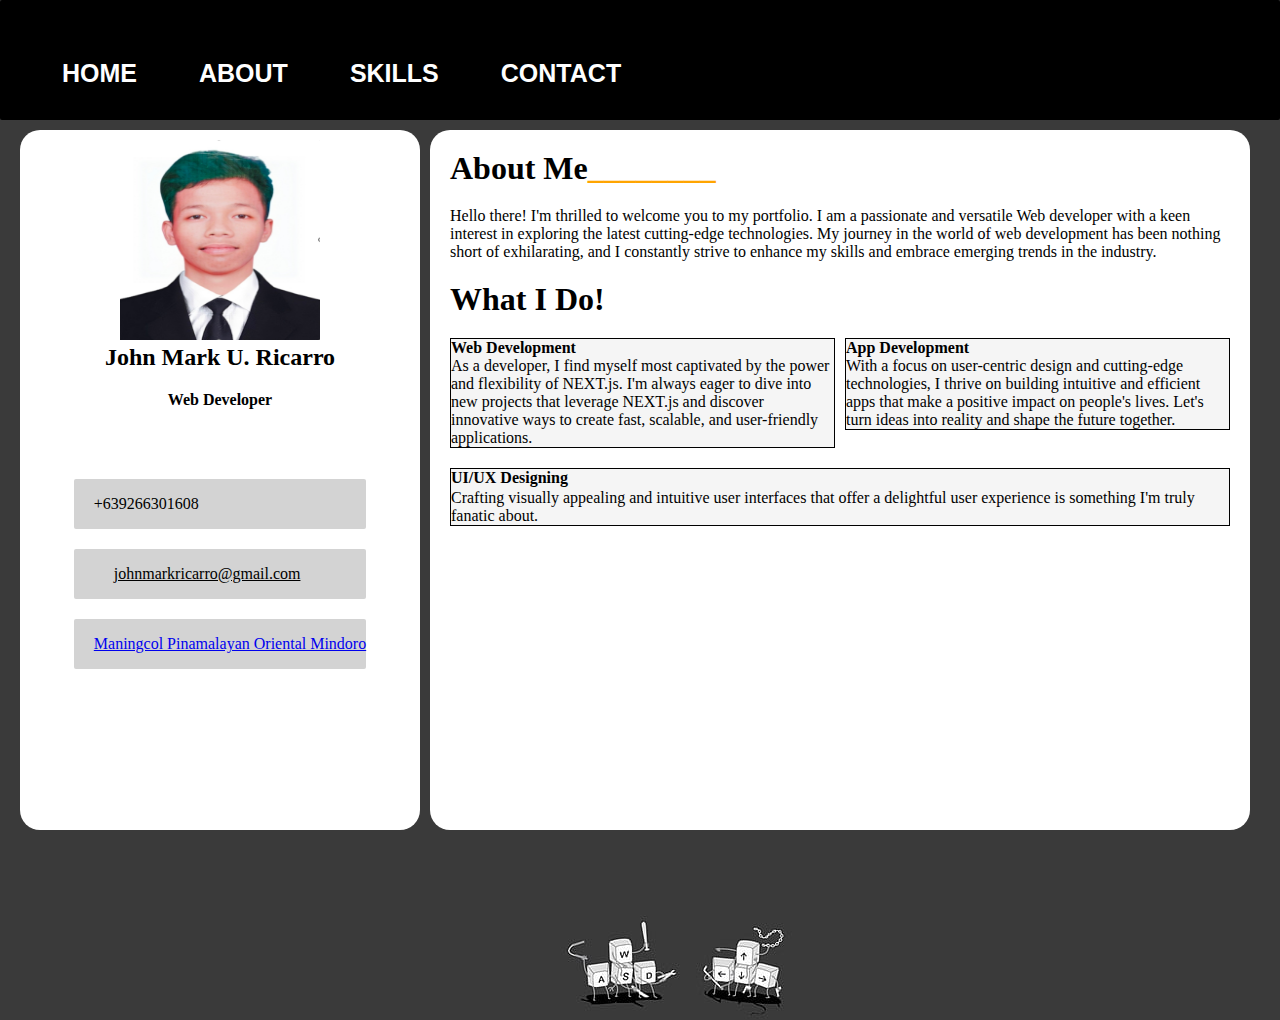
==== page1.html @ 82f9e048 "i.t" ====
<!DOCTYPE html>
<html lang="en">

<head>
  <title>Ricarro's Portfolio-1</title>
  <meta name="viewport" content="width=device-width, initial-scale=1.0">
  <link rel="stylesheet" href="about.css">
  <link rel="stylesheet" href="https://cdnjs.cloudflare.com/ajax/libs/font-awesome/6.5.2/css/all.min.css"
    integrity="sha512-SnH5WK+bZxgPHs44uWIX+LLJAJ9/2PkPKZ5QiAj6Ta86w+fsb2TkcmfRyVX3pBnMFcV7oQPJkl9QevSCWr3W6A=="
    crossorigin="anonymous" referrerpolicy="no-referrer" />
</head>

<body>
  <div class="navbar">
    <ul class="navlist">
      <li><a href="index.html">HOME</a></li>
      <li><a href="#">ABOUT</a></li>
      <li><a href="page2.html">SKILLS</a></li>
      <li><a href="page3.html">CONTACT</a></li>
     
    </ul>
  </div>

  <div class="main">
      <div class="profile">
        <div class="image">
          <img src="IMG_20240217_072959.jpg" width="200" height="200">
        </div>

        <div class="profile-name">
          <div>
            <h2>John Mark U. Ricarro</h2>
          </div>

          <div>
            <h4>Web Developer</h4>
          </div>

          <div class="icon">

            <a href="https://www.facebook.com/johnmark.ricarro.5"><span class="fa-brands fa-square-facebook"></span></a>
            <a
              href="https://l.facebook.com/l.php?u=https%3A%2F%2Ftwitter.com%2FJay_em65%3Ft%3DB43A9MyGHAZFovZ1pjGf9A%26s%3D09%26fbclid%3DIwZXh0bgNhZW0CMTAAAR2A351WWO5sSlwquPJTgu-U3c_YpXLqvXfcXnMSE3vOWqSZamNz0bpEegE_aem_Afu19GyUY5FEfxMAtZ6OfB8IUYmsWOADBkA8K2Z60GzA4Wjtw-BOgkbJ8t-Q3aP-Wf-4DwlpPNTlSIMVF-l5rbcr&h=AT0NaKrnTJzHVlfJHIJFdyxRJ6_5RZlCJ2RyYOOYyvqKwssuAK6fEg5YhLmNIAAkjizbBnlN1Q3nf9zK6js8cx4u169Nv_d7SDE8hivtKDIZQ1a4dWN4HjhMZljMZvrQjZIzjw"><span
                class="fa-brands fa-twitter"></span></a>
            <a href="https://github.com/JayEmm12"><span class="fa-brands fa-square-github">
                <ss /span></a>


            <span class="button_ _icon">
          </div>

        </div>

        <div class="info">
          <div class="phone">
            <div><i class="fa-solid fa-mobile-screen"></i> +639266301608</div>
          </div>
          <div class="email">
            <div> <i class="fa-solid fa-envelope"></i> <a
                href="johnmarkricarro@gmail.com">johnmarkricarro@gmail.com</a> </div>
          </div>
          <div class="location">
            <div><i class="fa-solid fa-location-dot"></i><a href="https://maps.app.goo.gl/DSAhsSyM38nYXVq67"> Maningcol
                Pinamalayan Oriental Mindoro</a></div>
          </div>
        </div>
      </div>

      <div class="about-me">
        <div class="line">
          <h1>About Me<span>________</span></h1>
        </div>

        <div class="rec3">
          <p>Hello there! I'm thrilled to welcome you to my portfolio. I am a passionate and versatile
            Web developer with a keen interest in exploring the latest cutting-edge technologies.
            My journey in the world of web development has been nothing short of exhilarating, and
            I constantly strive to enhance my skills and embrace emerging trends in the industry.
          </p>
        </div>

        <h1>What I Do!</h1>

        <div class="row">
          <div class="column">
            <div class="card">
              <b><i class="fa-solid fa-code"></i> <span>Web Development</span></b>
              <p>As a developer, I find myself most captivated by the power and flexibility of NEXT.js. I'm always eager
                to dive into new projects that leverage NEXT.js and discover innovative ways to create fast, scalable,
                and user-friendly applications.</p>
            </div>
          </div>


          <div class="column">
            <div class="card">
              <b><i class="fa-brands fa-instagram"></i> <span>App Development</span></b>
              <p>With a focus on user-centric design and cutting-edge technologies, I thrive on building intuitive and
                efficient apps that make a positive impact on people's lives. Let's turn ideas into reality and shape
                the future together.</p>

            </div>
          </div>
        </div>

        <div class="row">
          <div class="column">
            <div class="card">
              <b><h4>UI/UX Designing</h4></b>
              <p>Crafting visually appealing and intuitive user interfaces that offer a delightful user experience is
                something I'm truly fanatic about.</p>
            </div>
          </div>
        </div>
      </div>

    </div>




</body>

</html>
---- about.css ----
* {
    margin: 0;
    padding: 0;
    box-sizing: border-box;
  }

  
  
  .main {
    min-height: 100vh;
    width: 100%;
    /*background-image: url(da.jpg);*/
    background-size: contain;
    display: flex;
    flex-direction: row;
    gap: 10px;
    padding: 10px 20px;
    
   
  }
  body{
    background-image: url(da.jpg);
   
  }
  
  .content h1 {
    margin-top: 150px;
    display: flex;
    font-size: 3.5rem;
    flex-direction: column;
    justify-content: center;
    align-items: center;
    color: white;
  }

  .content h2 {
    margin-top: 20px;
    display: flex;
    font-size: 2.5rem;
    flex-direction: column;
    justify-content: center;
    align-items: center;
    color: white;
  }
  
  .navbar {
    position: sticky;
    z-index: 10;
    top: 0;
    min-width:100%;
    height: 120px;
    border-radius: 2px;
    display: flex;
    justify-content: space-between;
    align-items:center;
    background-color: black;
  }
  
  ul {
    display: flex;
    justify-content: start;
  
  }
  ul li {
    list-style: none;
    margin-left: 62px;
    margin-top: 27px;
    font-size: 25px;
  }
  
  ul li a {
    text-decoration: none;
    color: #fff;
    font-family: Arial;
    font-weight: bold;
    transition: 0.4s ease-in-out;
  }
  
  ul li a:hover {
    color: red;
  }

  /*.button {
    position: absolute;
    width: 50px;
    height: 50px;
    margin-top: 50px;
    margin-left: 10px;
  
    color: blue;
  }*/
  
  .profile {
    display: flex;
    flex-direction: column;
    align-items: center;
    padding: 10px;
    width: 400px;
    height: 700px;
    /* left: 200px; */
    top: 300px;
    background: #ffffff;
    box-shadow: 0px 0px 0px rgba(0, 0, 0, 0.25);
    border-radius: 20px;
  }*/
  
  .rec1 {
  
    margin-top: 220px;
    margin-left: 30px;
    position: absolute;
    width: 350px;
    height: 350px;
  
    background: #bbcbe1;
    border-radius: 20px;
  }
  
  .phone {
    margin-top: 50px;
    width: 10wh;
    height: 50px;
    border-radius: 2px;
    display: flex;
    justify-content: space-between;
    align-items: center;
    background-color: lightgrey;
  }
  .phone p {
    margin-left: 20px;
    color: #0b0909;
  }
  .phone i {
    margin-left: 20px;
    margin-top: 20px;
    color: red;
  }
  
  .email {
    margin-top: 20px;
    width: 10wh;
    height: 50px;
    border-radius: 2px;
    display: flex;
    justify-content: space-between;
    align-items: center;
    background-color: lightgrey;
  }
  .email i {
    margin-left: 20px;
    color: red;
  }
  .email a {
    margin-left: 20px;
    color: black;
  }
  .location {
    margin-top: 20px;
    width: 10wh;
    height: 50px;
    border-radius: 2px;
    display: flex;
    justify-content: space-between;
    align-items: center;
    background-color: lightgrey;
  }
  .location i {
    margin-left: 20px;
    color: red;
  }
  .location p {
    display: flex;
    margin-left: 20px;
    color: #0b0909;
  }
  .about-me {
    padding: 20px 20px;
    display: flex;
    gap: 20px;
    flex-direction: column;
    width: 820px;
    height: 700px;
    background: #ffffff;
    box-shadow: 0px 0px 0px rgba(0, 0, 0, 0.25);
    border-radius: 20px;
  }
  
  .line h1 span {
    color: orange;
  }
  .line p {
    margin-top: 30px;
  }
  
  .do h1 {
    display: flex;
    flex-direction: row;
    justify-content: center;
    align-items: center;
    padding: 10px;
    gap: 10px;
  
    position: absolute;
    width: 191px;
    height: 60px;
    margin-top: 100px;
  }
  .web{
    position: absolute;
    width: 300px;
    height: 169px;
    margin-top: 80px;

    background: whitesmoke;

  }
  .web i{
    width: 24px;
    height: 24px;
    margin-left: 20px;
    margin-top: 10px;
    color: red;
  }
  .web span{
    /* Web Development */

width: 226px;
height: 20px;

font-family: 'Poppins';
font-style: normal;
font-weight: 600;
font-size: 24px;
line-height: 20px;
/* identical to box height, or 83% */

color: #000000;


/* Inside auto layout */
flex: none;
order: 1;
flex-grow: 0;

  }
  .web p {
    width: 283px;
    height: 120px;
    
    font-family: 'Raleway';
    font-style: normal;
    font-weight: 400;
    font-size: 14px;
    line-height: 20px;
    /* or 143% */
    letter-spacing: 0.025em;
    
    color: #000000;
    
    
    /* Inside auto layout */
    flex: none;
    order: 1;
    flex-grow: 0;
  }
  
 
  
  .icon {
    display: flex;
    gap: 10px;
    flex-direction: row;
    align-items: center;
  }
  
  .profile-name {
    display: flex;
    place-items: center;
    gap: 20px;
    flex-direction: column;
  }
  
  .app i{
    width: 24px;
    height: 24px;
    margin-left: 20px;
    margin-top: 10px;
    color: red;
  }
  .app span{
    width: 221px;
height: 20px;

font-family: 'Poppins';
font-style: normal;
font-weight: 600;
font-size: 24px;
line-height: 20px;
/* identical to box height, or 83% */

color: #000000;


/* Inside auto layout */
flex: none;
order: 1;
flex-grow: 0;
  }
  .app p{
    width: 274px;
height: 120px;

font-family: 'Raleway';
font-style: normal;
font-weight: 400;
font-size: 14px;
line-height: 20px;
/* or 143% */
letter-spacing: 0.025em;

color: #000000;


/* Inside auto layout */
flex: none;
order: 1;
flex-grow: 0;
  }

/* .ui span{ 
  position: absolute;
  width: 206px;
  height: 40px;
  left: 49px;
  top: 24px;
  
  font-family: 'Poppins';
  font-style: normal;
  font-weight: 600;
  font-size: 24px;
  line-height: 40px;

  letter-spacing: 0.025em;
  
  color: #000000;
  
  

  flex: none;
  order: 2;
  flex-grow: 0;
  z-index: 2;
  
} */
.ui p{
  position: absolute;
  width: 300px;
  height: 80px;
  left: 18px;
  top: 64px;
  
  font-family: 'Raleway';
  font-style: normal;
  font-weight: 400;
  font-size: 14px;
  line-height: 20px;
  /* or 143% */
  letter-spacing: 0.025em;
  
  color: #000000;
  
  
  /* Inside auto layout */
  flex: none;
  order: 3;
  flex-grow: 0;
  z-index: 3;
  
}


.col-1 {width: 8.33%;}
.col-2 {width: 16.66%;}
.col-3 {width: 25%;}
.col-4 {width: 33.33%;}
.col-5 {width: 41.66%;}
.col-6 {width: 50%;}
.col-7 {width: 58.33%;}
.col-8 {width: 66.66%;}
.col-9 {width: 75%;}
.col-10 {width: 83.33%;}
.col-11 {width: 91.66%;}
.col-12 {width: 100%;}

.row{
  display: flex;
  gap: 10px;
}

.column{
  float: left;
  flex: 50%;
}

.column-1{
  float: left;
  flex: 50%;
}

.card{
  border: 1px solid black;
  background-color: whitesmoke;
}

.card i{
  color: red;
}

.skills{
  padding: 20px 20px;
    display: flex;
    gap: 20px;
    flex-direction: column;
    width: 820px;
    height: 700px;
  
    background: #ffffff;
    box-shadow: 0px 0px 0px rgba(0, 0, 0, 0.25);
    border-radius: 20px;
}
.row1{
  display: flex;
  gap: 10px;
  margin-top: 100px;
  ;
}

/* .row2{ 
  display: flex;
  gap: 10px;
  margin-top: 5px;

 } */

.row3{ 
  display: flex;
  gap: 10px;
  margin-top: 150px;

  
} 
.column .card h4{
  width: 226px;
  height: 20px;
}


  
  
  @media screen and (max-width: 600px) {
   
    

  .main{
    display: flex;
    flex-direction: column;
    align-items: center;
    padding: 20px 50px;
    
  }

  .about-me {
    display: flex;
    gap: 20px;
    max-width: 100%;
    max-height: 100%;
    flex-direction: column;
    box-shadow: 0px 0px 0px rgba(0, 0, 0, 0.25);
    border-radius: 20px;
  }
  .skills {
    display: flex;
    gap: 20px;
    max-width: 100%;
    max-height: 100%;
    flex-direction: column;
    box-shadow: 0px 0px 0px rgba(0, 0, 0, 0.25);
    border-radius: 20px;
  }

  .profile {
    display: flex;
    flex-direction: column;
    align-items: center;
    padding: 10px;
    max-width: 100%;
    /* left: 200px; */
 ;
  }

  .navbar .navlist li a{
    font-size: 12px;
  }
  
  
  
  
   
  }

  @media screen and (max-width: 600px) {
   
    .main{
      
      display: flex;
      flex-direction: column;
      align-items: center;
      padding: 20px 50px;
      
    }
  
    .about-me {
      display: flex;
      gap: 20px;
      flex-direction: column;
      width: auto;
      height: auto;
      box-shadow: 0px 0px 0px rgba(0, 0, 0, 0.25);
      border-radius: 20px;
    }
    .skills {
      display: flex;
      gap: 20px;
      max-width: 100%;
      max-height: 100%;
      flex-direction: column;
      box-shadow: 0px 0px 0px rgba(0, 0, 0, 0.25);
      border-radius: 20px;
    }
  
    .profile {
      display: flex;
      flex-direction: column;
      align-items: center;
      padding: 10px;
      max-width: 100%;
      /* left: 200px; */
   ;
    }
  
    .navbar .navlist li a{
      font-size: 12px;
    }
  }
    
    @media screen and (max-width: 600px) {
   
    

    .main{
    
      display: flex;
      flex-direction: column;
      align-items: center;
      padding: 20px 50px;
      
    }
  
    .about-me {
      display: flex;
      gap: 20px;
      flex-direction: column;
      width: auto;
      height: auto;
      box-shadow: 0px 0px 0px rgba(0, 0, 0, 0.25);
      border-radius: 20px;
    }
    .skills {
      display: flex;
      gap: 20px;
      max-width: 100%;
      max-height: 100%;
      flex-direction: column;
      box-shadow: 0px 0px 0px rgba(0, 0, 0, 0.25);
      border-radius: 20px;
    }
  
    .profile {
      display: flex;
      flex-direction: column;
      align-items: center;
      padding: 10px;
      max-width: 100%;
      /* left: 200px; */
   ;
    }
  
    .navbar .navlist li a{
      font-size: 12px;
    }
    }
    
    @media screen and (max-width: 600px) {
   
    

      .main{
        
        display: flex;
        flex-direction: column;
        align-items: center;
        padding: 20px 50px;
        
      }
    
       .about-me { 
        display: flex;
        gap: 20px;
        flex-direction: column;
        width: auto;
        height: auto;
        box-shadow: 0px 0px 0px rgba(0, 0, 0, 0.25);
         border-radius: 20px; 
      }
      .skills {
        display: flex;
        gap: 20px;
        max-width: 100vw;
        max-height: 100%;
        flex-direction: column;
        box-shadow: 0px 0px 0px rgba(0, 0, 0, 0.25);
        border-radius: 20px;
      }
    
      .profile {
        display: flex;
        flex-direction: column;
        align-items: center;
        padding: 10px;
        max-width: 100%;
        /* left: 200px; */
     ;
      }
    
      .navbar .navlist li a{
        font-size: 12px;
      }
    }
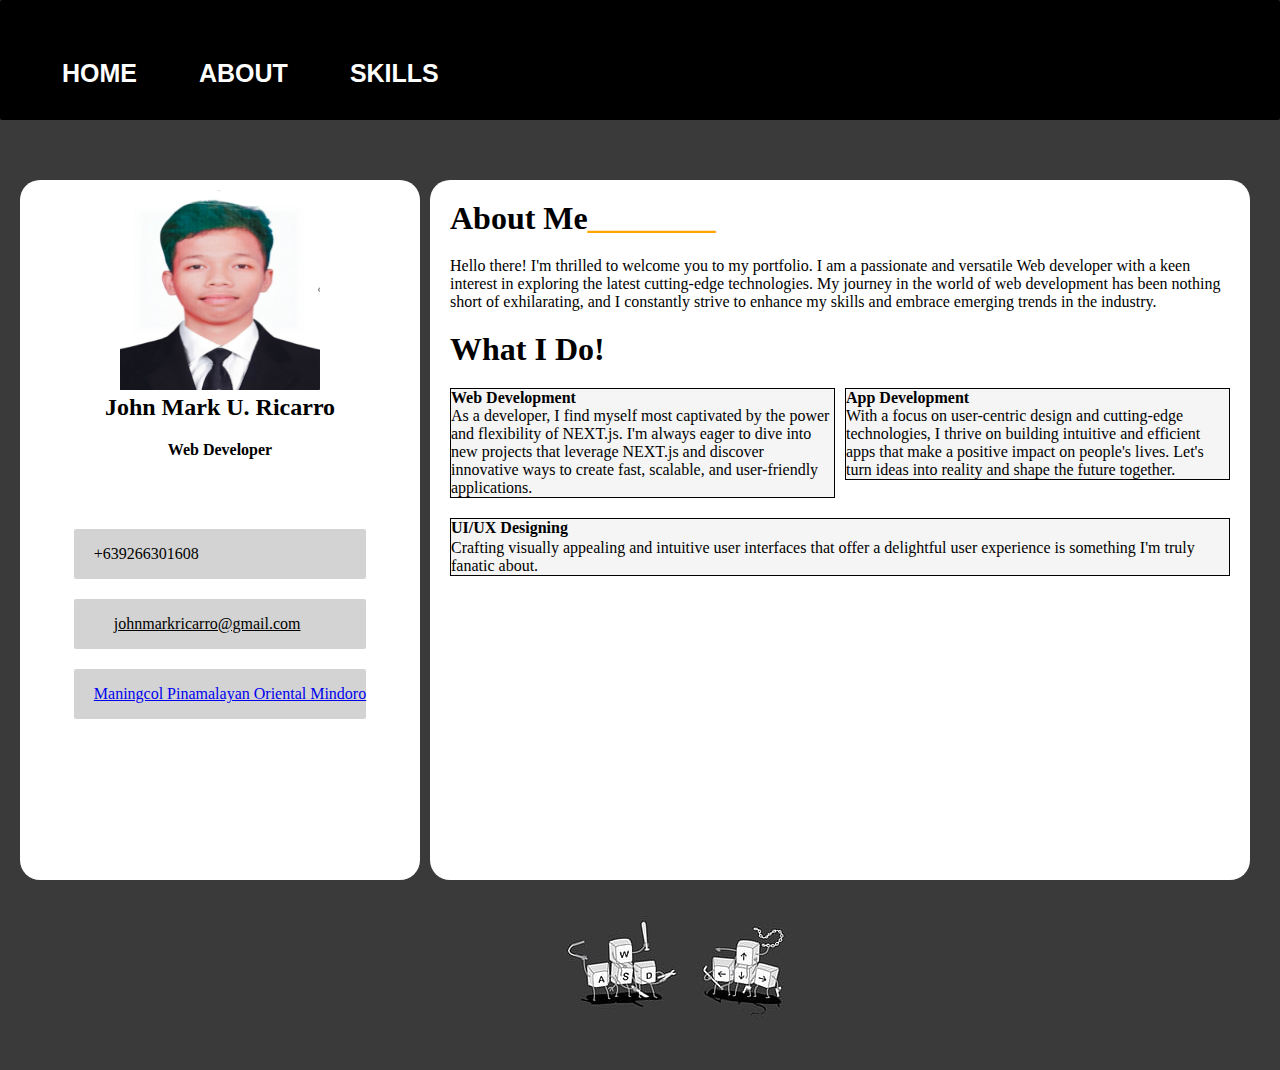
==== commit 9221028f: "vbnhj" ====
--- a/page1.html
+++ b/page1.html
@@ -16,7 +16,7 @@
       <li><a href="index.html">HOME</a></li>
       <li><a href="#">ABOUT</a></li>
       <li><a href="page2.html">SKILLS</a></li>
-      <li><a href="page3.html">CONTACT</a></li>
+      
      
     </ul>
   </div>
@@ -116,7 +116,7 @@
 
     </div>
 
-
+    <script src="burger.js"></script>
 
 
 </body>
--- a/about.css
+++ b/about.css
@@ -8,6 +8,7 @@
   
   .main {
     min-height: 100vh;
+    margin-top: 50px;
     width: 100%;
     /*background-image: url(da.jpg);*/
     background-size: contain;
@@ -47,7 +48,8 @@
     position: sticky;
     z-index: 10;
     top: 0;
-    min-width:100%;
+    min-width:none;
+    width: ;
     height: 120px;
     border-radius: 2px;
     display: flex;
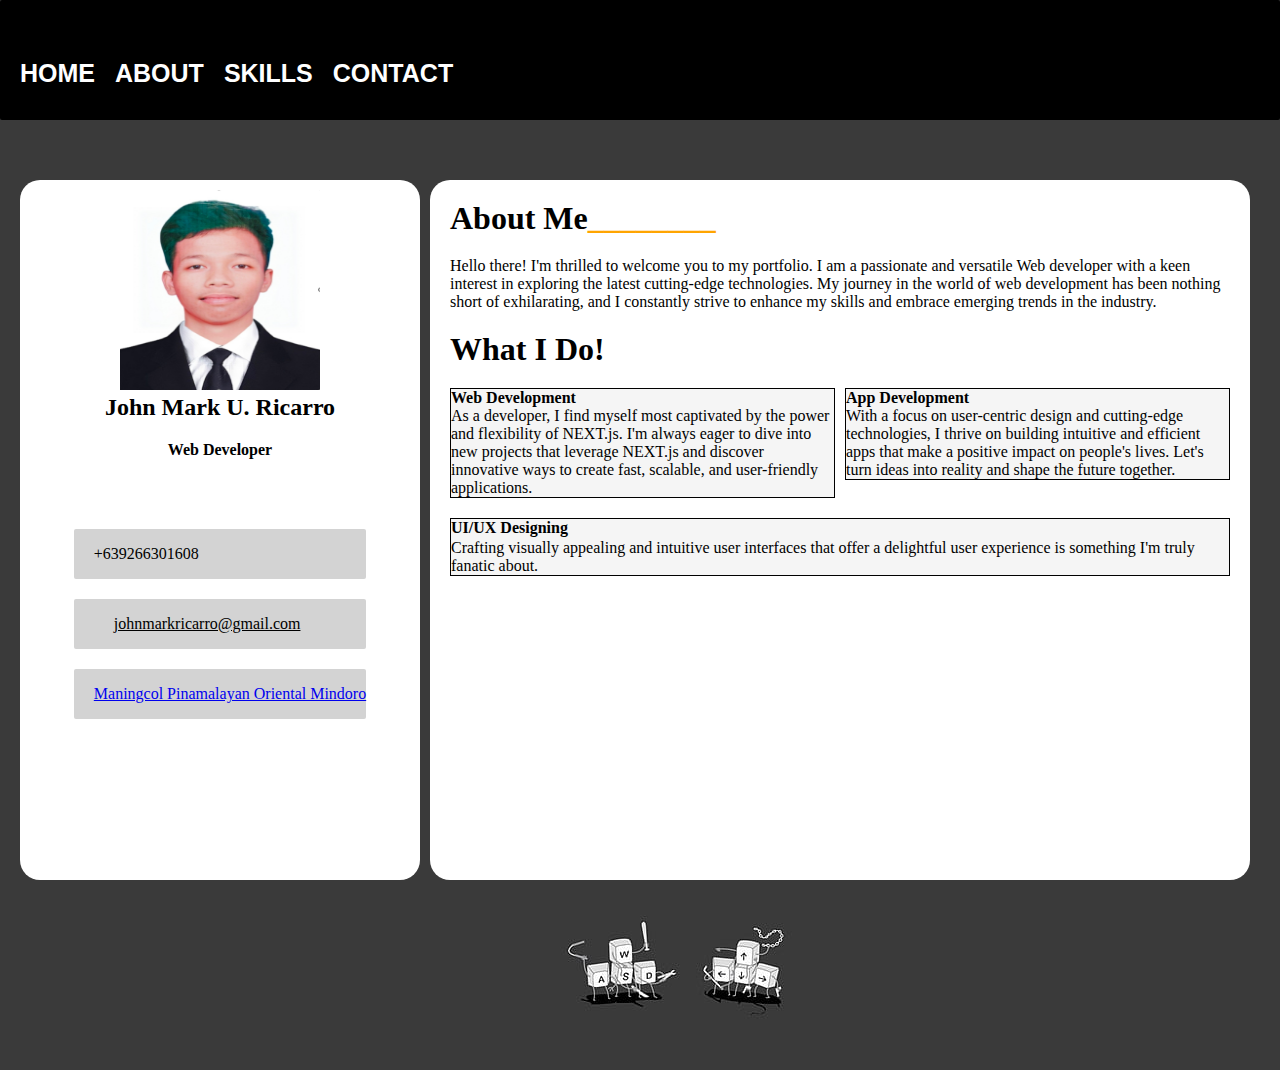
==== commit 0b761717: "bvbv" ====
--- a/page1.html
+++ b/page1.html
@@ -16,9 +16,9 @@
       <li><a href="index.html">HOME</a></li>
       <li><a href="#">ABOUT</a></li>
       <li><a href="page2.html">SKILLS</a></li>
-      
-     
+      <li><a href="page3.html">CONTACT</a></li>
     </ul>
+    
   </div>
 
   <div class="main">
@@ -116,7 +116,7 @@
 
     </div>
 
-    <script src="burger.js"></script>
+  
 
 
 </body>
--- a/about.css
+++ b/about.css
@@ -16,9 +16,9 @@
     flex-direction: row;
     gap: 10px;
     padding: 10px 20px;
-    
-   
-  }
+  }
+
+  
   body{
     background-image: url(da.jpg);
    
@@ -49,7 +49,6 @@
     z-index: 10;
     top: 0;
     min-width:none;
-    width: ;
     height: 120px;
     border-radius: 2px;
     display: flex;
@@ -65,7 +64,7 @@
   }
   ul li {
     list-style: none;
-    margin-left: 62px;
+    margin-left: 20px;
     margin-top: 27px;
     font-size: 25px;
   }
@@ -433,7 +432,7 @@
 .row1{
   display: flex;
   gap: 10px;
-  margin-top: 100px;
+  margin-top: 10px;
   ;
 }
 
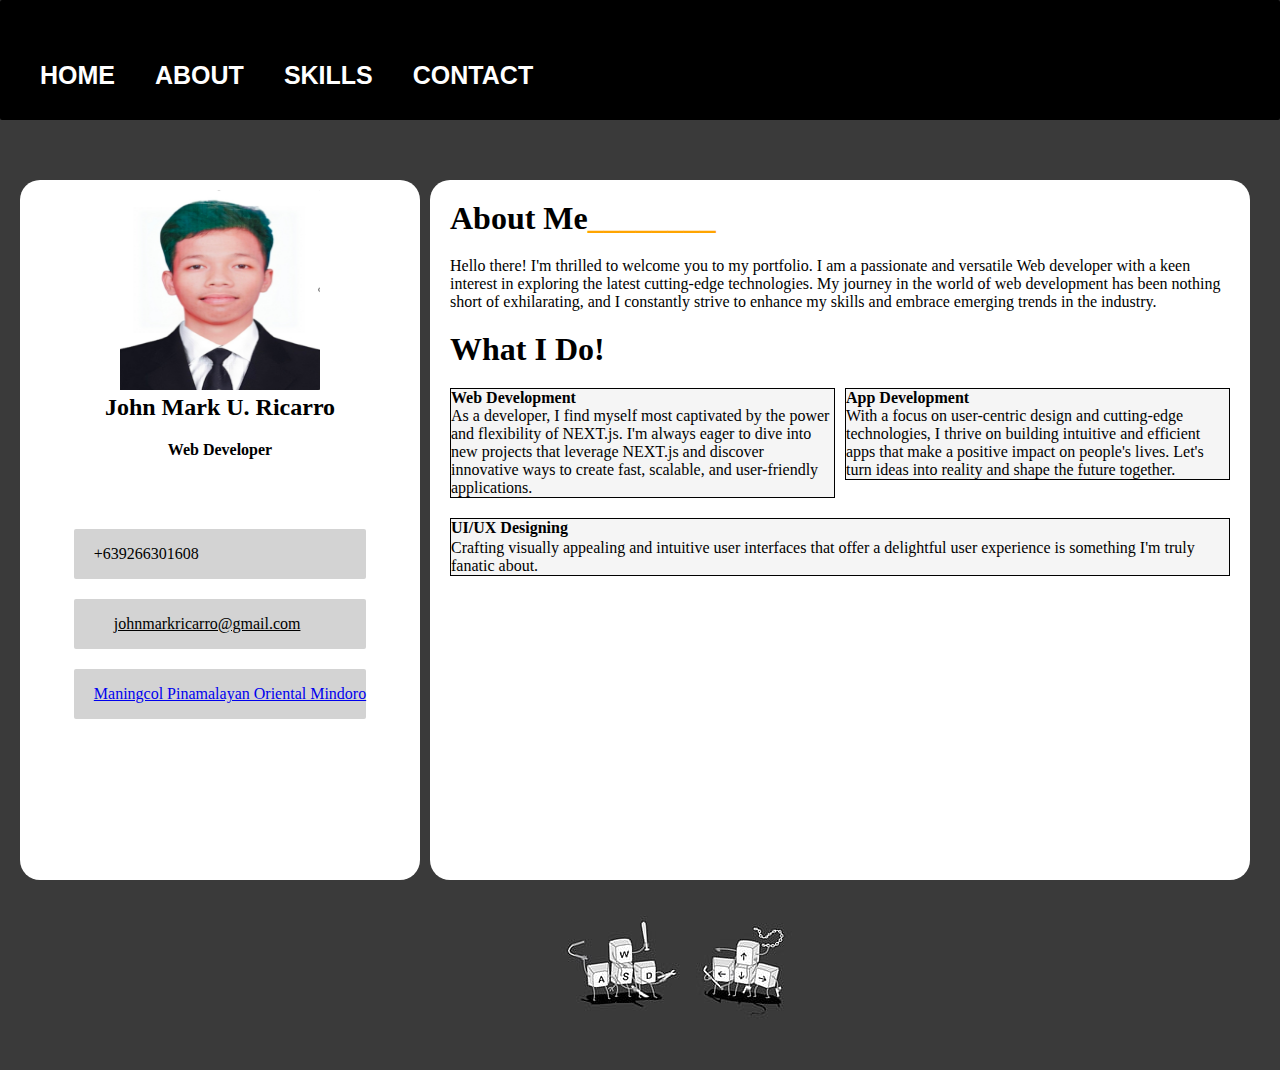
==== commit c2a251ee: "vhsurh" ====
--- a/page1.html
+++ b/page1.html
@@ -18,8 +18,8 @@
       <li><a href="page2.html">SKILLS</a></li>
       <li><a href="page3.html">CONTACT</a></li>
     </ul>
-    
-  </div>
+
+ </div>
 
   <div class="main">
       <div class="profile">
--- a/about.css
+++ b/about.css
@@ -18,7 +18,6 @@
     padding: 10px 20px;
   }
 
-  
   body{
     background-image: url(da.jpg);
    
@@ -64,8 +63,8 @@
   }
   ul li {
     list-style: none;
-    margin-left: 20px;
-    margin-top: 27px;
+    margin-left: 40px;
+    margin-top: 30px;
     font-size: 25px;
   }
   
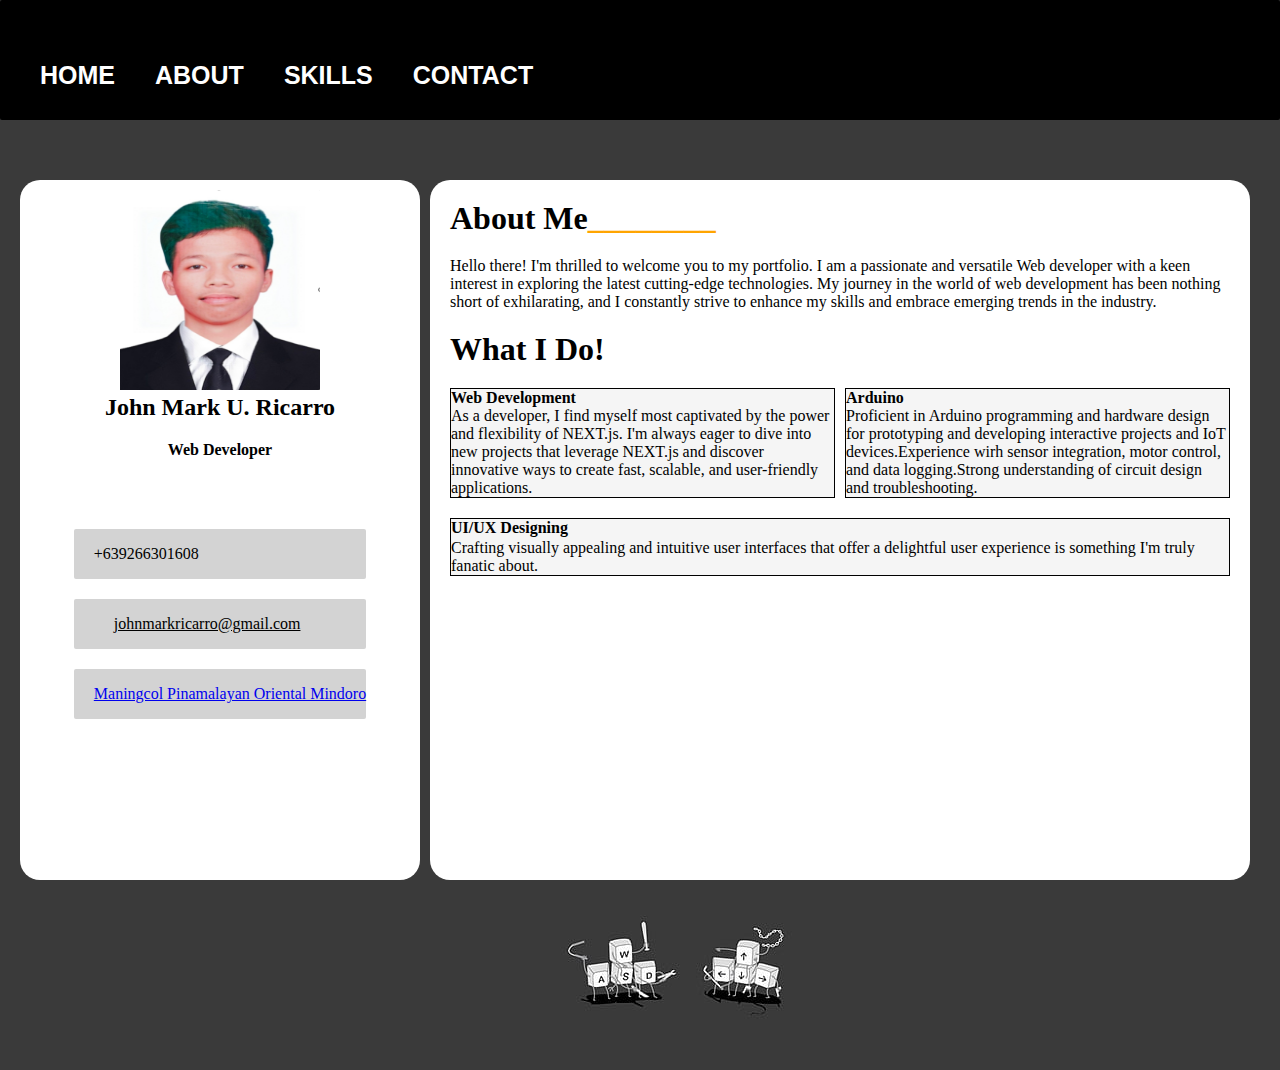
==== commit 269a4872: "spider1" ====
--- a/page1.html
+++ b/page1.html
@@ -94,10 +94,8 @@
 
           <div class="column">
             <div class="card">
-              <b><i class="fa-brands fa-instagram"></i> <span>App Development</span></b>
-              <p>With a focus on user-centric design and cutting-edge technologies, I thrive on building intuitive and
-                efficient apps that make a positive impact on people's lives. Let's turn ideas into reality and shape
-                the future together.</p>
+              <b><i class="fa-solid fa-microchip"></i> <span>Arduino</span></b>
+              <p>Proficient in Arduino programming and hardware design for prototyping and developing interactive projects and IoT devices.Experience wirh sensor integration, motor control, and data logging.Strong understanding of circuit design and troubleshooting.</p>
 
             </div>
           </div>
@@ -117,8 +115,5 @@
     </div>
 
   
-
-
 </body>
-
 </html>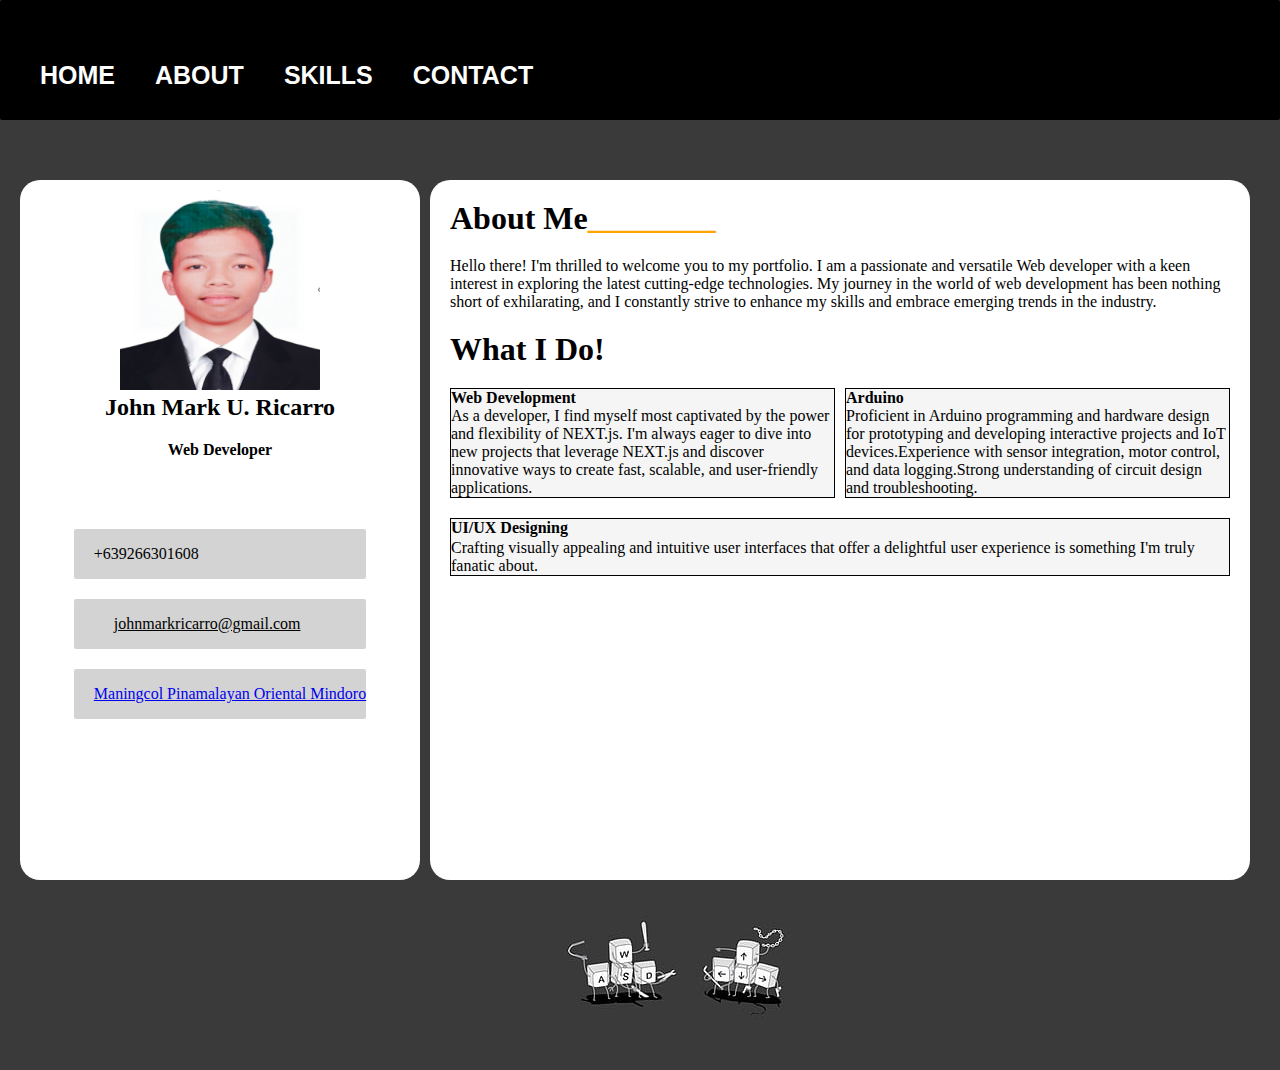
==== commit 8181127d: "with" ====
--- a/page1.html
+++ b/page1.html
@@ -95,7 +95,7 @@
           <div class="column">
             <div class="card">
               <b><i class="fa-solid fa-microchip"></i> <span>Arduino</span></b>
-              <p>Proficient in Arduino programming and hardware design for prototyping and developing interactive projects and IoT devices.Experience wirh sensor integration, motor control, and data logging.Strong understanding of circuit design and troubleshooting.</p>
+              <p>Proficient in Arduino programming and hardware design for prototyping and developing interactive projects and IoT devices.Experience with sensor integration, motor control, and data logging.Strong understanding of circuit design and troubleshooting.</p>
 
             </div>
           </div>
